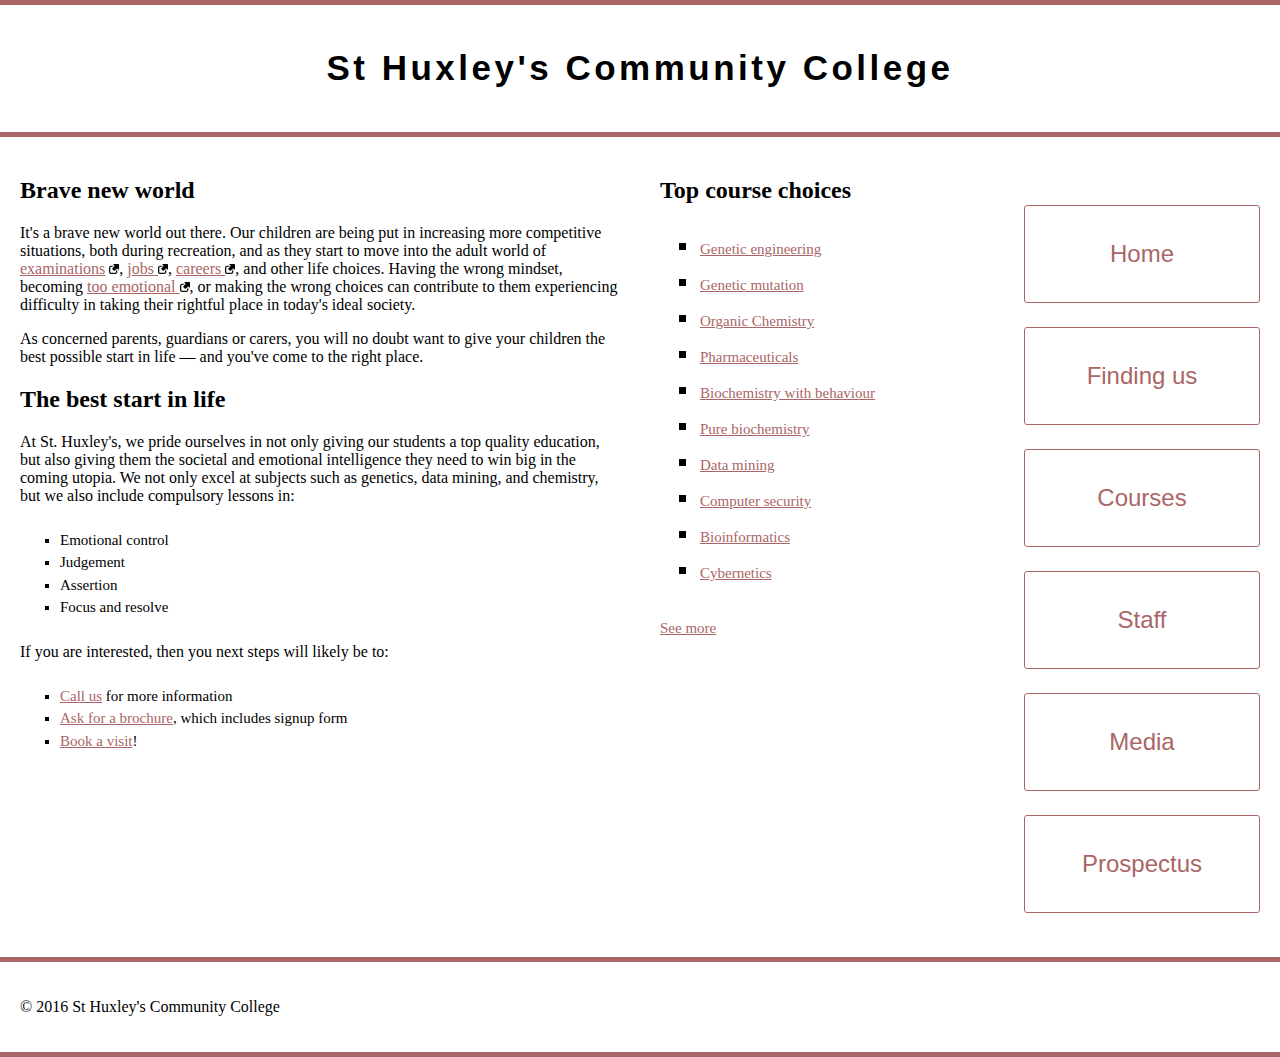
==== assessment3/index.html @ c1baa7d2 "Part 1 of Assessment 3" ====
<!DOCTYPE html>
<html>
<head>
    <meta charset="utf-8">
    <title>St Huxley's Community College</title>
    <link href="style.css" type="text/css" rel="stylesheet">
</head>
<body>

<header>
    <h1>St Huxley's Community College</h1>
</header>

<section>
    <h2>Brave new world</h2>

    <p>It's a brave new world out there. Our children are being put in increasing more competitive situations, both during recreation, and as they start to move into the adult world of <a href="https://en.wikipedia.org/wiki/Examination" target="_blank">examinations</a> <img src="external-link-52.png" style="height: 10px; width: 10px ">, <a href="https://en.wikipedia.org/wiki/Jobs" target="_blank">jobs </a> <img src="external-link-52.png" style="height: 10px; width: 10px ">, <a href="https://en.wikipedia.org/wiki/Career" target="_blank">careers </a><img src="external-link-52.png" style="height: 10px; width: 10px ">, and other life choices. Having the wrong mindset, becoming <a href="https://en.wikipedia.org/wiki/Emotion" target="_blank">too emotional </a> <img src="external-link-52.png" style="height: 10px; width: 10px ">, or making the wrong choices can contribute to them experiencing difficulty in taking their rightful place in today's ideal society.</p>

    <p>As concerned parents, guardians or carers, you will no doubt want to give your children the best possible start in life — and you've come to the right place.</p>

    <h2>The best start in life</h2>

    <p>At St. Huxley's, we pride ourselves in not only giving our students a top quality education, but also giving them the societal and emotional intelligence they need to win big in the coming utopia. We not only excel at subjects such as genetics, data mining, and chemistry, but we also include compulsory lessons in:</p>

    <ul>
        <li>Emotional control</li>
        <li>Judgement</li>
        <li>Assertion</li>
        <li>Focus and resolve</li>
    </ul>

    <p>If you are interested, then you next steps will likely be to:</p>

    <ol>
        <li><a href="#" target="_blank">Call us</a> for more information</li>
        <li><a href="#" target="_blank">Ask for a brochure</a>, which includes signup form</li>
        <li><a href="#" target="_blank">Book a visit</a>!</li>
    </ol>
</section>

<aside>

    <h2>Top course choices</h2>

    <ul>
        <li><a href="#">Genetic engineering</a></li>
        <li><a href="#">Genetic mutation</a></li>
        <li><a href="#">Organic Chemistry</a></li>
        <li><a href="#">Pharmaceuticals</a></li>
        <li><a href="#">Biochemistry with behaviour</a></li>
        <li><a href="#">Pure biochemistry</a></li>
        <li><a href="#">Data mining</a></li>
        <li><a href="#">Computer security</a></li>
        <li><a href="#">Bioinformatics</a></li>
        <li><a href="#">Cybernetics</a></li>
    </ul>

    <p><a href="#" target="_blank">See more</a></p>

</aside>

<nav>

    <ul>
        <li><a href="#">Home</a></li>
        <li><a href="#">Finding us</a></li>
        <li><a href="#">Courses</a></li>
        <li><a href="#">Staff</a></li>
        <li><a href="#">Media</a></li>
        <li><a href="#">Prospectus</a></li>
    </ul>

</nav>

<footer>

    <p>&copy; 2016 St Huxley's Community College</p>

</footer>

</body>
</html>
---- assessment3/style.css ----
/* General setup */

* {
    box-sizing: border-box;

}

body {
    margin: 0 auto;
    min-width: 1000px;
    max-width: 1400px;
}

/* Layout */

section {
    float: left;
    width: 50%;
}

aside {
    float: left;
    width: 30%;
}

nav {
    float: left;
    width: 20%;
}

footer {
    clear: both;
}

header, section, aside, nav, footer {
    padding: 20px;
}

/* header and footer */

header, footer {
    border-top: 5px solid #a66;
    border-bottom: 5px solid #a66;
}

/* WRITE YOUR CODE BELOW HERE */

/* header and footer */
header h1 {
    font-size: 35px;
    text-align: center;
    letter-spacing: 0.1em;
    font-family: 'open sans', sans-serif;
}


header, footer {
    border-top: 5px solid #a66;
    border-bottom: 5px solid #a66;
}

/* aside */
aside ul li a{
    color: #aa6666;
    font-size: 15px;
    line-height: normal;
}
aside ul li a:hover,aside:focus {
    text-decoration: none;
    color: #2a2a2a;
}
aside p a{
    font-size: 15px;
}
aside p a:hover,aside:focus{
    text-decoration: none;
    color: #2a2a2a;
}

a[target="_blank"]{
    color: #aa6666;
}

a[target="_blank"]:hover, a[target="_blank"]:focus {
    text-decoration: none;
    color: #2a2a2a;
}

section ol li{
    font-size: 15px;
}
section ol li a:hover, section:focus{
    text-decoration: none;
    color: #2a2a2a;
}

section ul li{
    font-size: 15px;
}
section ul li:hover, section:focus{
    font-size: smaller;
}


/* list styling */

ul, ol, aside p {
    font-size: 1.5em;
}

li {
    line-height: 1.5em;
    list-style-type: square;
}

/* navigation tabs */
nav{
    padding-left:0;

}

nav a {
    text-decoration: none;
    outline: none;
}

nav ul{
    padding: 0;
}


nav ul li {
    list-style-type: none;

}


nav ul li a{
    display: inline-block;
    font-family: sans-serif;
    list-style-type: none;
    line-height: 4em;
    width:100%;
    border: 1.2px solid #aa6666;
    border-radius: 3px;
    text-align: center;
    margin-top: 1em;
    color: #aa6666;
}


nav ul li a:hover,nav:focus {
    text-decoration: none;
    background-color:#aa6666;
    color: white;
}
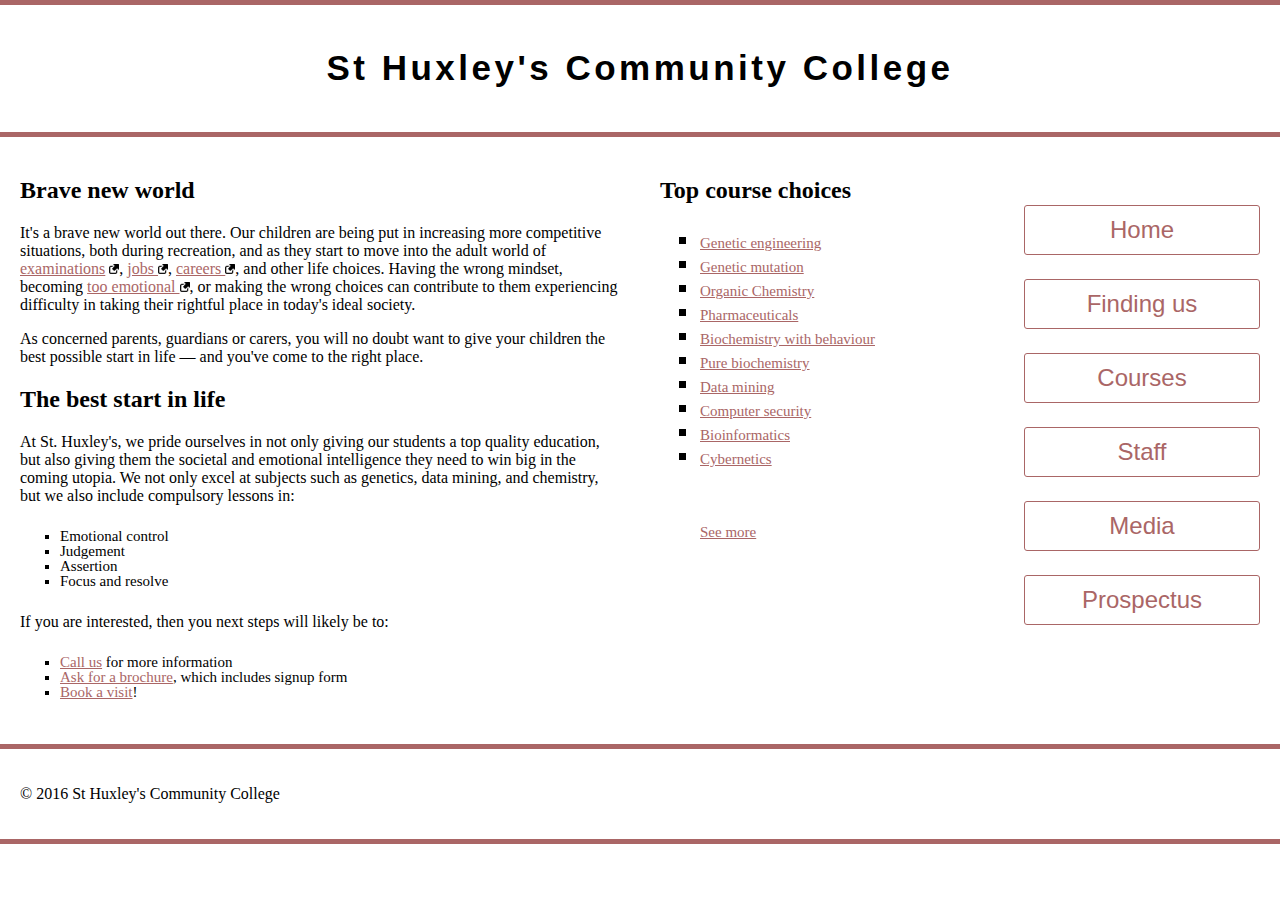
==== commit e773d09f: "Updated 3" ====
--- a/assessment3/index.html
+++ b/assessment3/index.html
@@ -53,9 +53,9 @@
         <li><a href="#">Computer security</a></li>
         <li><a href="#">Bioinformatics</a></li>
         <li><a href="#">Cybernetics</a></li>
+        <p><a href="#" target="_blank">See more</a></p>
     </ul>
 
-    <p><a href="#" target="_blank">See more</a></p>
 
 </aside>
 
--- a/assessment3/style.css
+++ b/assessment3/style.css
@@ -109,7 +109,7 @@
 }
 
 li {
-    line-height: 1.5em;
+    line-height: 1em;
     list-style-type: square;
 }
 
@@ -139,8 +139,10 @@
     display: inline-block;
     font-family: sans-serif;
     list-style-type: none;
-    line-height: 4em;
+    line-height: 2em;
+    position: center;
     width:100%;
+    height: 50px;
     border: 1.2px solid #aa6666;
     border-radius: 3px;
     text-align: center;
